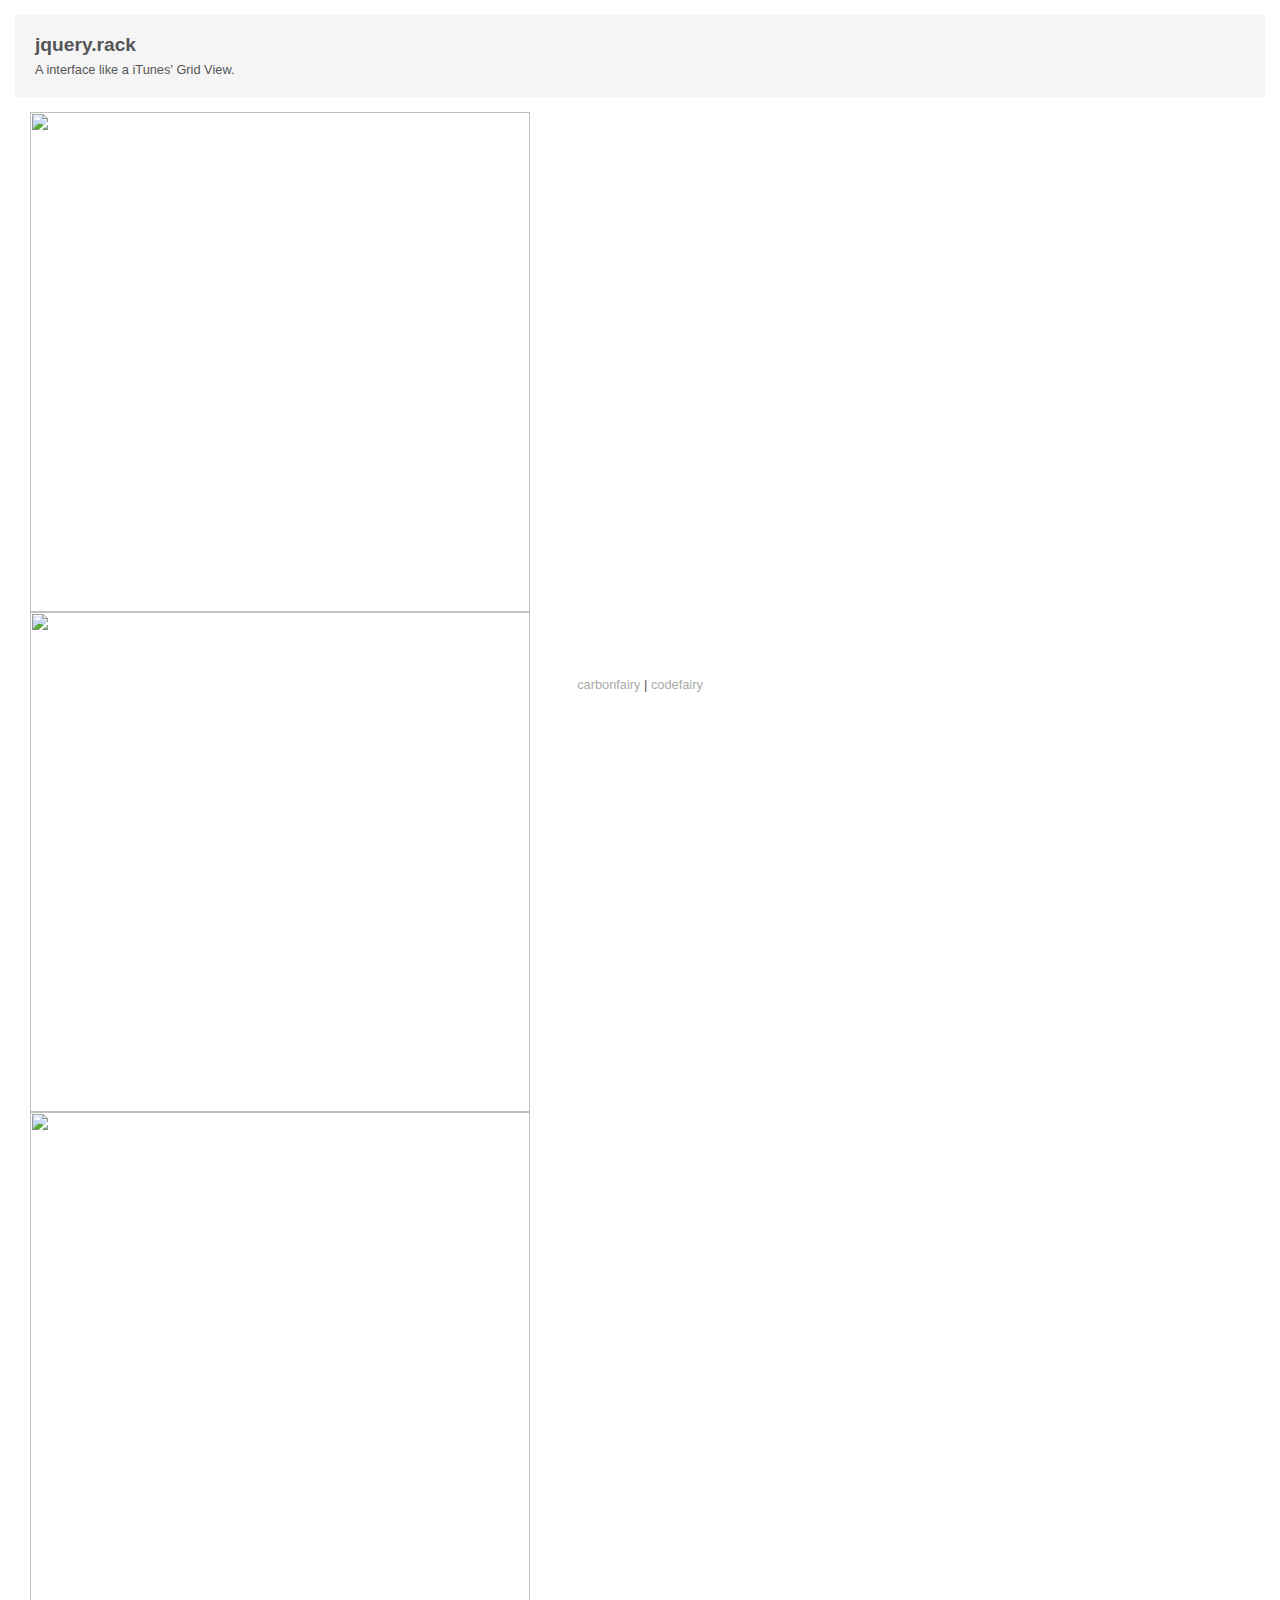
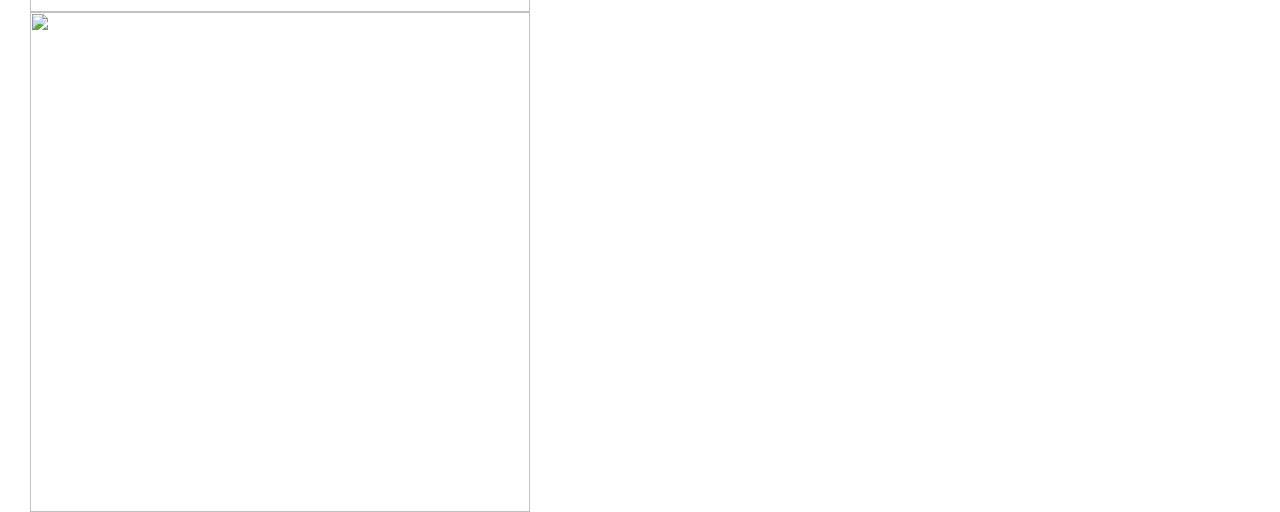
==== sample/index.html @ 2b359d42 "import" ====
<!DOCTYPE html PUBLIC "-//W3C//DTD XHTML 1.1//EN" "http://www.w3.org/TR/xhtml11/DTD/xhtml11.dtd">
<html xmlns="http://www.w3.org/1999/xhtml" xml:lang="ja">
<head>
<title>jquery.rack</title>
<link rel="stylesheet" type="text/css" href="index.css"/>
<style type="text/css">
#rack {
	display: block;
	width: 500px;
	height: 500px;
	margin: 0;
	padding: 0;
}
#rack li {
	display: inline;
}

img {
	border: none;
}
</style>
</head>

<body>
<div class="head">
	<h1>jquery.rack</h1>
	<p>A interface like a iTunes' Grid View.</p>
</div>

<div class="section">
<ul id="rack">
	<li><a href="http://www.flickr.com/photos/clothfairy/3035796724/"><img width="500" height="500" alt="" src="http://farm4.static.flickr.com/3169/3035796724_b66fcf7446.jpg"/></a></li>
	<li><a href="http://www.flickr.com/photos/clothfairy/3035795700/"><img width="500" height="500" alt="" src="http://farm4.static.flickr.com/3174/3035795700_8095a72d70.jpg"/></a></li>
	<li><a href="http://www.flickr.com/photos/clothfairy/3034958921/"><img width="500" height="500" alt="" src="http://farm4.static.flickr.com/3225/3034958921_e1ff9a10ec.jpg"/></a></li>
	<li><a href="http://www.flickr.com/photos/clothfairy/3034957881/"><img width="500" height="500" alt="" src="http://farm4.static.flickr.com/3071/3034957881_3ebf16ea90.jpg"/></a></li>
</ul>
</div>

<div class="foot">
	<p><a href="http://carbonfairy.org/">carbonfairy</a> | <a href="http://codefairy.org/">codefairy</a></p>
</div>

<script type="text/javascript" src="http://ajax.googleapis.com/ajax/libs/jquery/1.2.6/jquery.min.js"></script>
<script type="text/javascript" src="jquery.rack.js"></script>
<script type="text/javascript">
$('#rack').rack();
</script>
</body>
</html>
---- sample/index.css ----
@charset 'UTF-8';

* {
	margin: 0;
	padding: 0;
}

body {
	margin: 15px 15px 75px;
	font: 80% 'Trebuchet MS',sans-serif;
	color: #555;
}

ul {
	list-style-type: square;
	margin: 1em 0 1em 1.5em;
	padding: 0;
}

img	{
	vertical-align: middle;
}

a:link,
a:visited {
	text-decoration: none;
	color: #aaa;
}
a:hover {
	background-color: #fbf5e1;
}

.head {
	margin: 0 0 15px;
	padding: 20px 20px;
	background-color: #f5f5f5;
}

.head h1 {
	margin-bottom: 10px;
	padding: 0;
	font-size: 1.5em;
	line-height: 1;
}

.head p {
	line-height: 1;
}

.section {
	margin: 15px;
}

.foot {
	clear: both;
	padding-top: 50px;
	text-align: center;
}
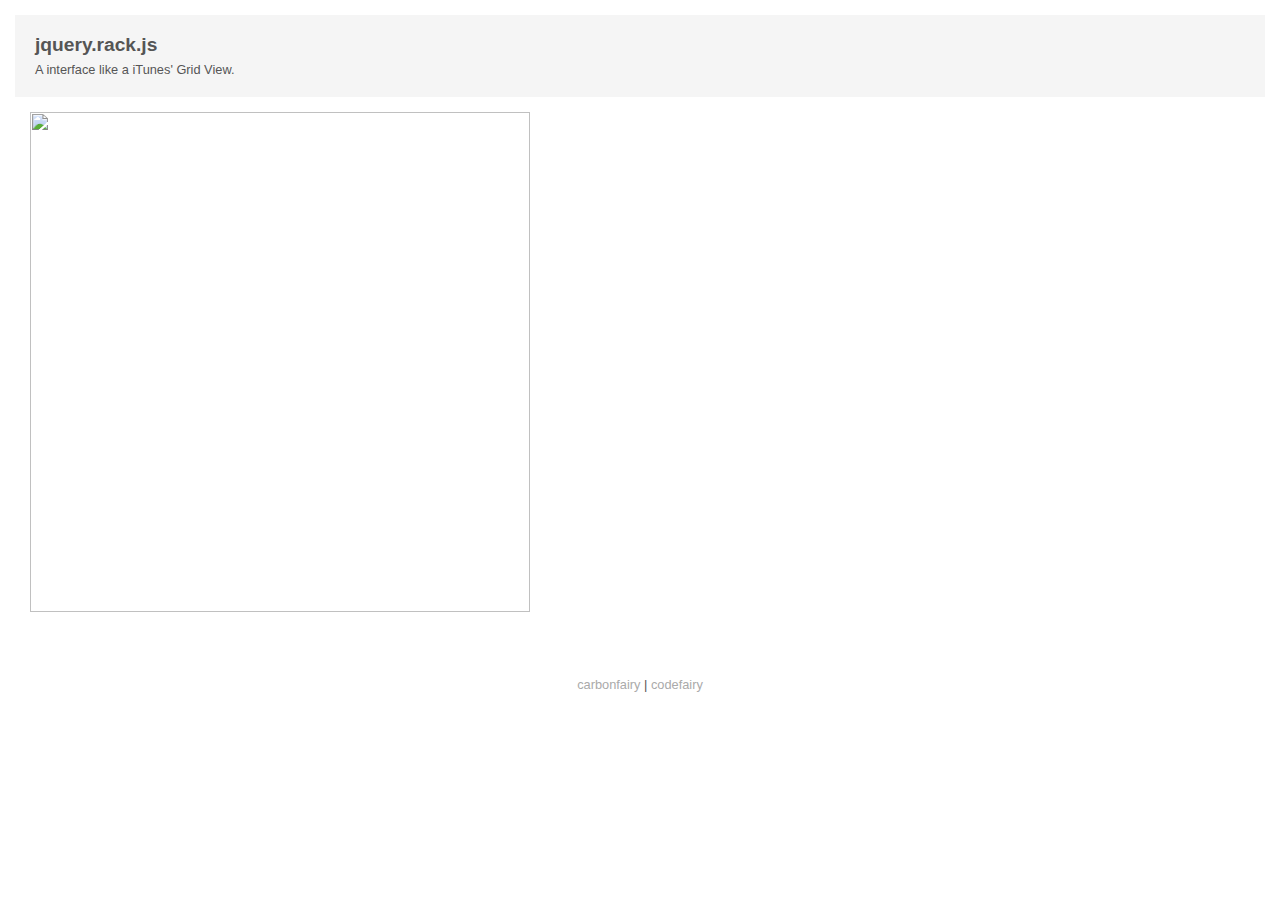
==== commit 388bf939: "* 書き直した。IEでのもたつき解消など  * テスト追加  * サイズ指定のインターフェース変更  * READMEちゃんと書いた" ====
--- a/sample/index.html
+++ b/sample/index.html
@@ -1,11 +1,12 @@
 <!DOCTYPE html PUBLIC "-//W3C//DTD XHTML 1.1//EN" "http://www.w3.org/TR/xhtml11/DTD/xhtml11.dtd">
 <html xmlns="http://www.w3.org/1999/xhtml" xml:lang="ja">
 <head>
-<title>jquery.rack</title>
+<title>jquery.rack.js</title>
 <link rel="stylesheet" type="text/css" href="index.css"/>
 <style type="text/css">
 #rack {
 	display: block;
+	overflow: hidden;
 	width: 500px;
 	height: 500px;
 	margin: 0;
@@ -23,7 +24,7 @@
 
 <body>
 <div class="head">
-	<h1>jquery.rack</h1>
+	<h1>jquery.rack.js</h1>
 	<p>A interface like a iTunes' Grid View.</p>
 </div>
 
@@ -40,8 +41,8 @@
 	<p><a href="http://carbonfairy.org/">carbonfairy</a> | <a href="http://codefairy.org/">codefairy</a></p>
 </div>
 
-<script type="text/javascript" src="http://ajax.googleapis.com/ajax/libs/jquery/1.2.6/jquery.min.js"></script>
-<script type="text/javascript" src="jquery.rack.js"></script>
+<script type="text/javascript" src="../jquery-1.3.1.min.js"></script>
+<script type="text/javascript" src="../jquery.rack.js"></script>
 <script type="text/javascript">
 $('#rack').rack();
 </script>
--- a/sample/index.css
+++ b/sample/index.css
@@ -27,7 +27,7 @@
 	color: #aaa;
 }
 a:hover {
-	background-color: #fbf5e1;
+/*	background-color: #fbf5e1;*/
 }
 
 .head {
